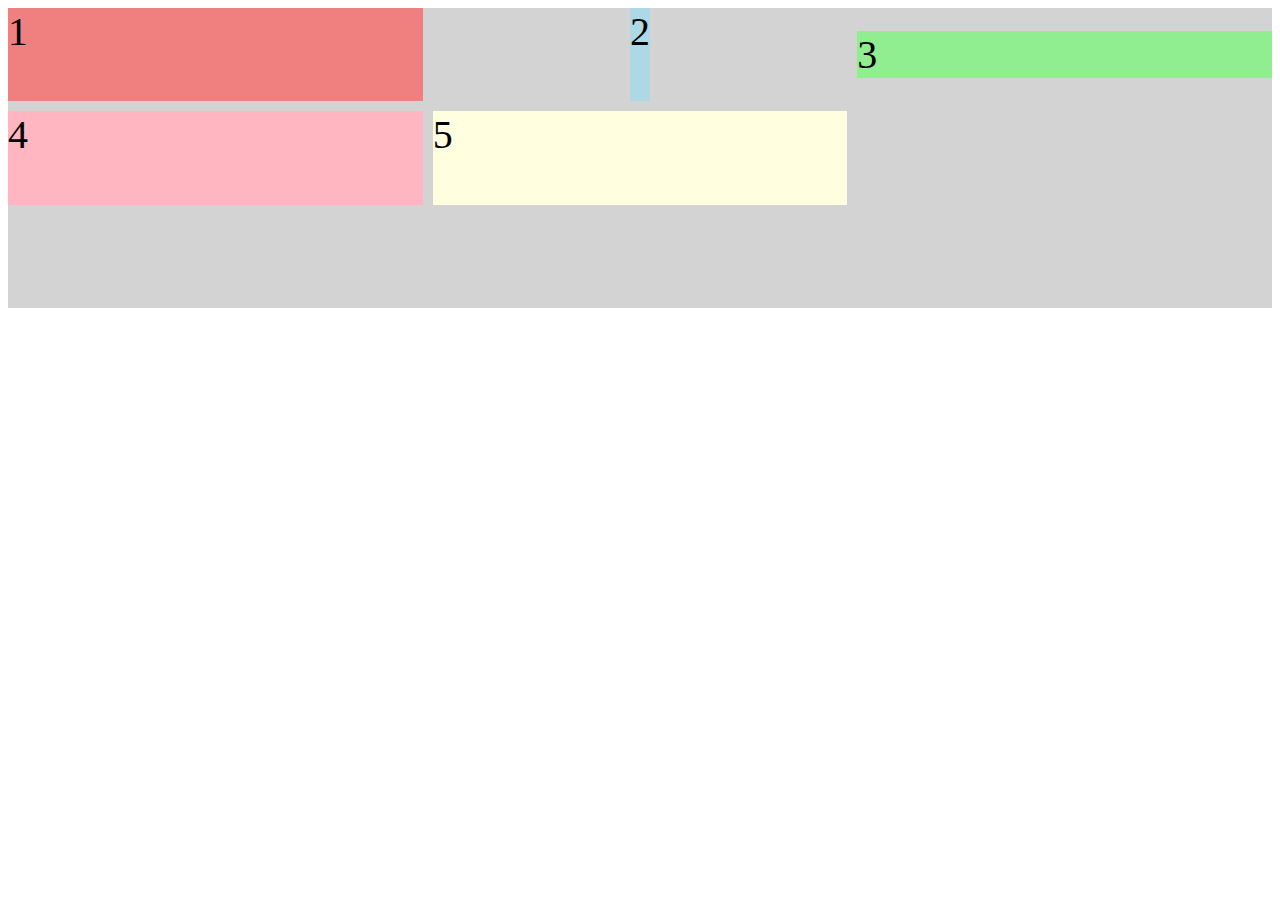
==== actividad_10/index.html @ fa3f0455 "first commit" ====
<!DOCTYPE html>
<html>
    <head>
        <meta charset="utf-8">
        <meta http-equiv="X-UA-Compatible" content="IE=edge">
        <title></title>
        <meta name="description" content="">
        <meta name="viewport" content="width=device-width, initial-scale=1">
        <link rel="stylesheet" href="styles.css">
    </head>
    <body>
        <div class="container">
            <div class="d1">1</div>
            <div class="d2">2</div>
            <div class="d3">3</div>
            <div class="d4">4</div>
            <div class="d5">5</div>
        </div>
    </body>
</html>
---- actividad_10/styles.css ----
.container {
    font-size: 40px;
    width: 100%;
    background-color: lightgray;
    height: 300px;
    display: grid;
    grid-template-columns: 1fr 1fr 1fr;
    grid-template-rows: 1fr 1fr 1fr;
    grid-gap: 10px 10px;
}

.d1 {
    background-color: LightCoral;
}

.d2 {
    background-color: LightBlue;
    justify-self: center;
}

.d3 {
    background-color: LightGreen;
    align-self: center;
}

.d4 {
    background-color: LightPink;
}

.d5 {
    background-color: LightYellow;
}
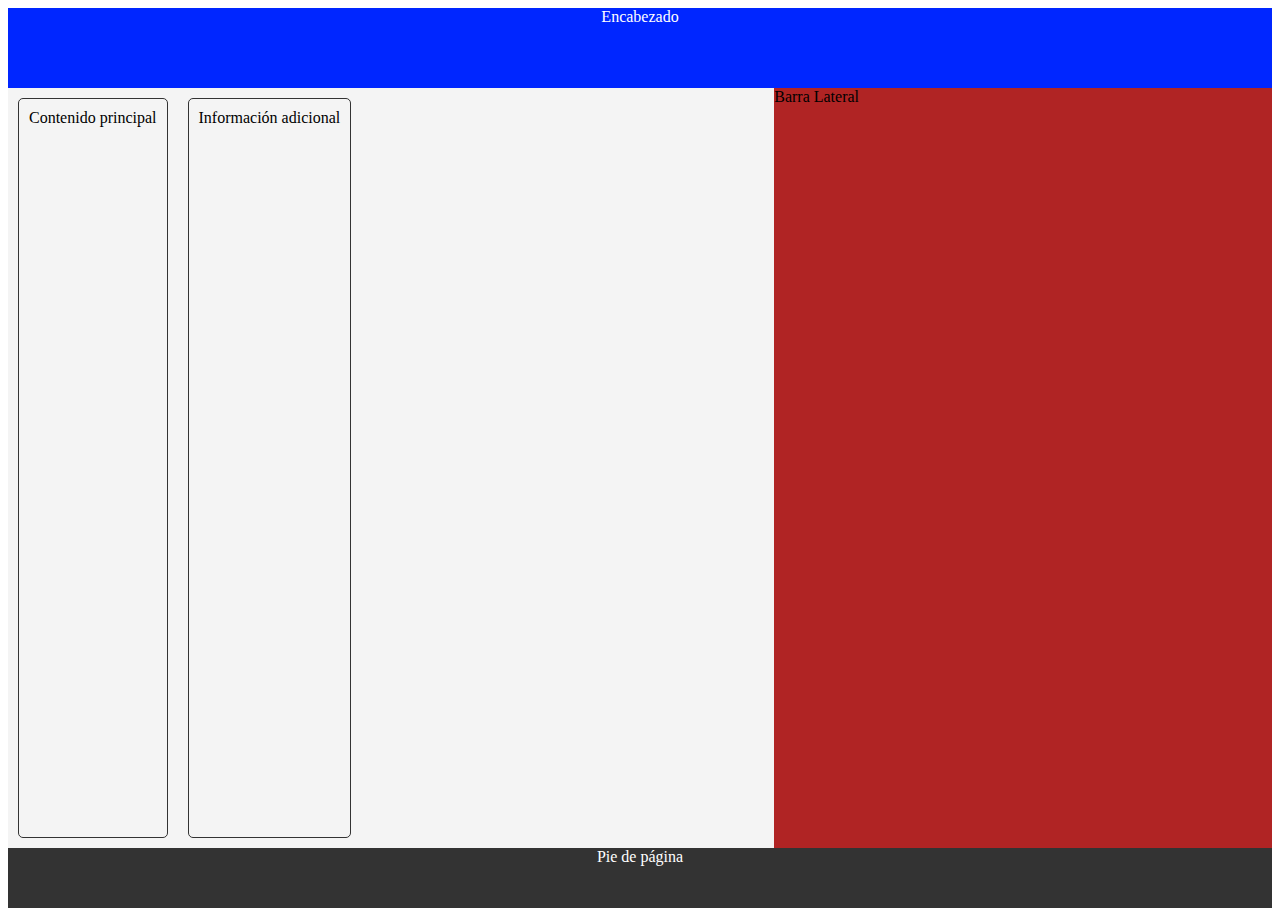
==== commit aaea24db: "Añadir actividad 10" ====
--- a/actividad_10/index.html
+++ b/actividad_10/index.html
@@ -1,20 +1,23 @@
 <!DOCTYPE html>
 <html>
-    <head>
-        <meta charset="utf-8">
-        <meta http-equiv="X-UA-Compatible" content="IE=edge">
-        <title></title>
-        <meta name="description" content="">
-        <meta name="viewport" content="width=device-width, initial-scale=1">
-        <link rel="stylesheet" href="styles.css">
-    </head>
-    <body>
-        <div class="container">
-            <div class="d1">1</div>
-            <div class="d2">2</div>
-            <div class="d3">3</div>
-            <div class="d4">4</div>
-            <div class="d5">5</div>
-        </div>
-    </body>
+
+<head>
+    <meta charset="utf-8">
+    <meta http-equiv="X-UA-Compatible" content="IE=edge">
+    <title></title>
+    <meta name="description" content="">
+    <meta name="viewport" content="width=device-width, initial-scale=1">
+    <link rel="stylesheet" href="styles.css">
+</head>
+
+<body>
+    <header class="header">Encabezado</header>
+    <main class="main">
+        <div class="content">Contenido principal</div>
+        <div class="extra">Información adicional</div>
+    </main>
+    <aside class="sidebar">Barra Lateral</aside>
+    <footer class="footer">Pie de página</footer>
+</body>
+
 </html>--- a/actividad_10/styles.css
+++ b/actividad_10/styles.css
@@ -1,32 +1,64 @@
-.container {
-    font-size: 40px;
-    width: 100%;
-    background-color: lightgray;
-    height: 300px;
-    display: grid;
-    grid-template-columns: 1fr 1fr 1fr;
-    grid-template-rows: 1fr 1fr 1fr;
-    grid-gap: 10px 10px;
+body {
+	display: grid;
+	grid-template-areas:
+		"header header"
+		"main aside"
+        "footer footer";
+	grid-template-rows: 80px auto 60px;
+    min-height: 100vh;
 }
 
-.d1 {
-    background-color: LightCoral;
+header {
+    grid-area: header;
+    text-align: center;
+    background-color: #0026ff;
+    color: #fff;
+}
+main {
+    grid-area: main;
+    background-color: #f4f4f4;
+    display: flex;
+
+}
+.content {
+    background-color: #f4f4f4;
+    padding: 10px;
+    margin: 10px;
+    border: 1px solid #333;
+    border-radius: 5px;
+}
+.extra{
+    background-color: #f4f4f4;
+    padding: 10px;
+    margin: 10px;
+    border: 1px solid #333;
+    border-radius: 5px;
+}
+aside {
+    grid-area: aside;
+    background-color: #b02424;
+}
+footer {
+    grid-area: footer;
+    text-align: center;
+    background-color: #333;
+    color: #fff;
 }
 
-.d2 {
-    background-color: LightBlue;
-    justify-self: center;
-}
-
-.d3 {
-    background-color: LightGreen;
-    align-self: center;
-}
-
-.d4 {
-    background-color: LightPink;
-}
-
-.d5 {
-    background-color: LightYellow;
+@media (max-width: 600px) {
+    main {
+        flex-direction: column;
+    }
+    body {
+        display: grid;
+        grid-template-areas:
+            "header"
+            "main"
+            "footer";
+        grid-template-rows: 80px auto 60px;
+        min-height: 100vh;
+    }
+    aside {
+        display: none;
+    }
 }